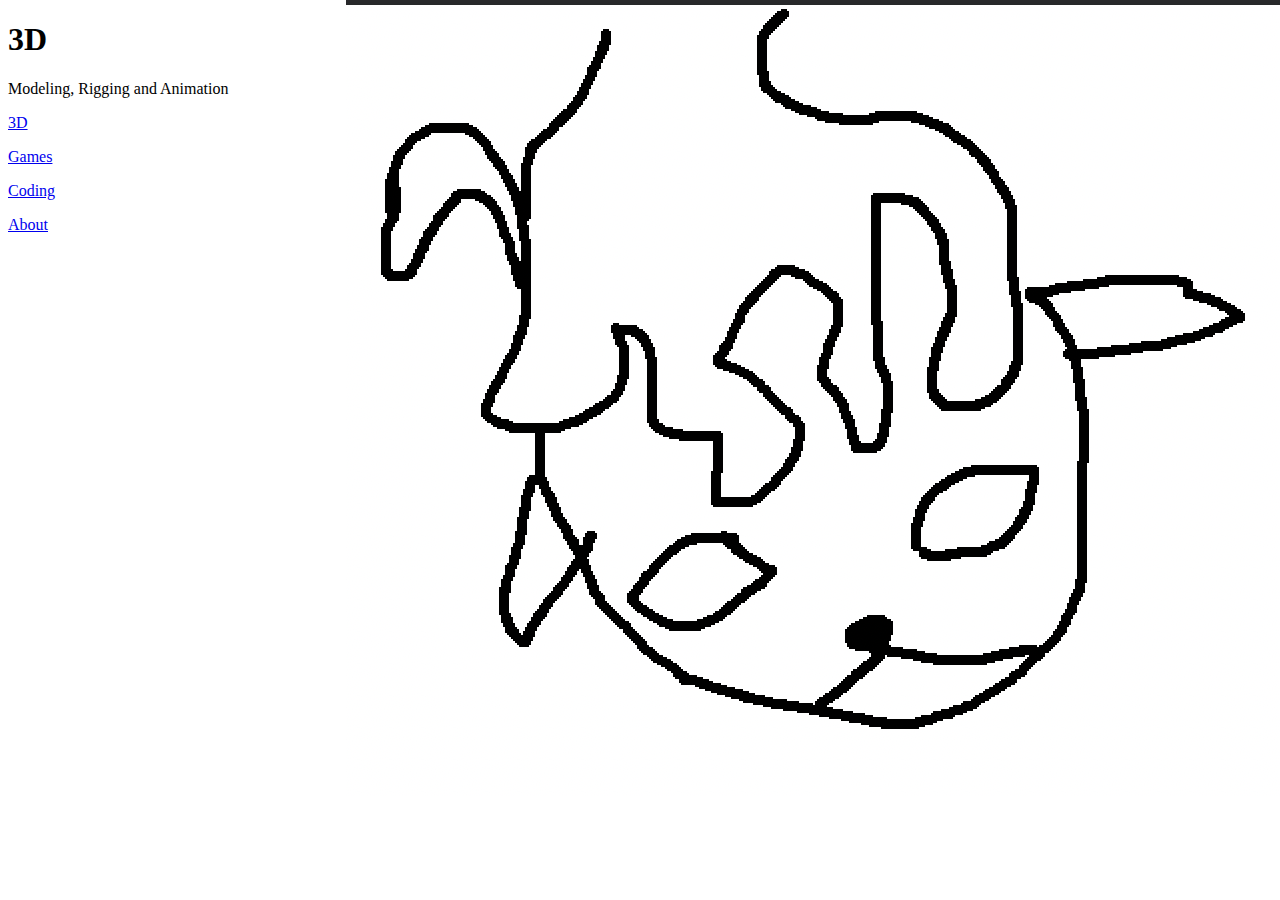
==== 3d.html @ 91218601 "3d" ====
<!DOCTYPE html>
<html lang="en">
  <head>
    <title>Hiiiiiii</title>
    <meta charset="utf-8">
    <meta http-equiv="X-UA-Compatible" content="IE=edge">
    <meta name="viewport" content="width=device-width, initial-scale=1">
    
    <link rel="stylesheet" href="/~ad2948/style.css">
    
    <!-- import the webpage's javascript file -->
    <script src="/script.js" defer></script>
  </head>  
  <body>

   <style>
	body{
		 background: url("berrydog.png") no-repeat right top;
	}
   </style>

    <h1>3D</h1>
    
    <p>
      Modeling, Rigging and Animation
    </p>
     
    
    <p>
      <a href="/3d.html"> 3D</a>
    </p>
    
    <p>
      <a href="/games.html">  Games</a>
    </p>
   
     <p>
      <a href="/coding.html">  Coding</a>
    </p>

     <p>
      <a href="/about.html">  About</a>
    </p>

  </body>
</html>
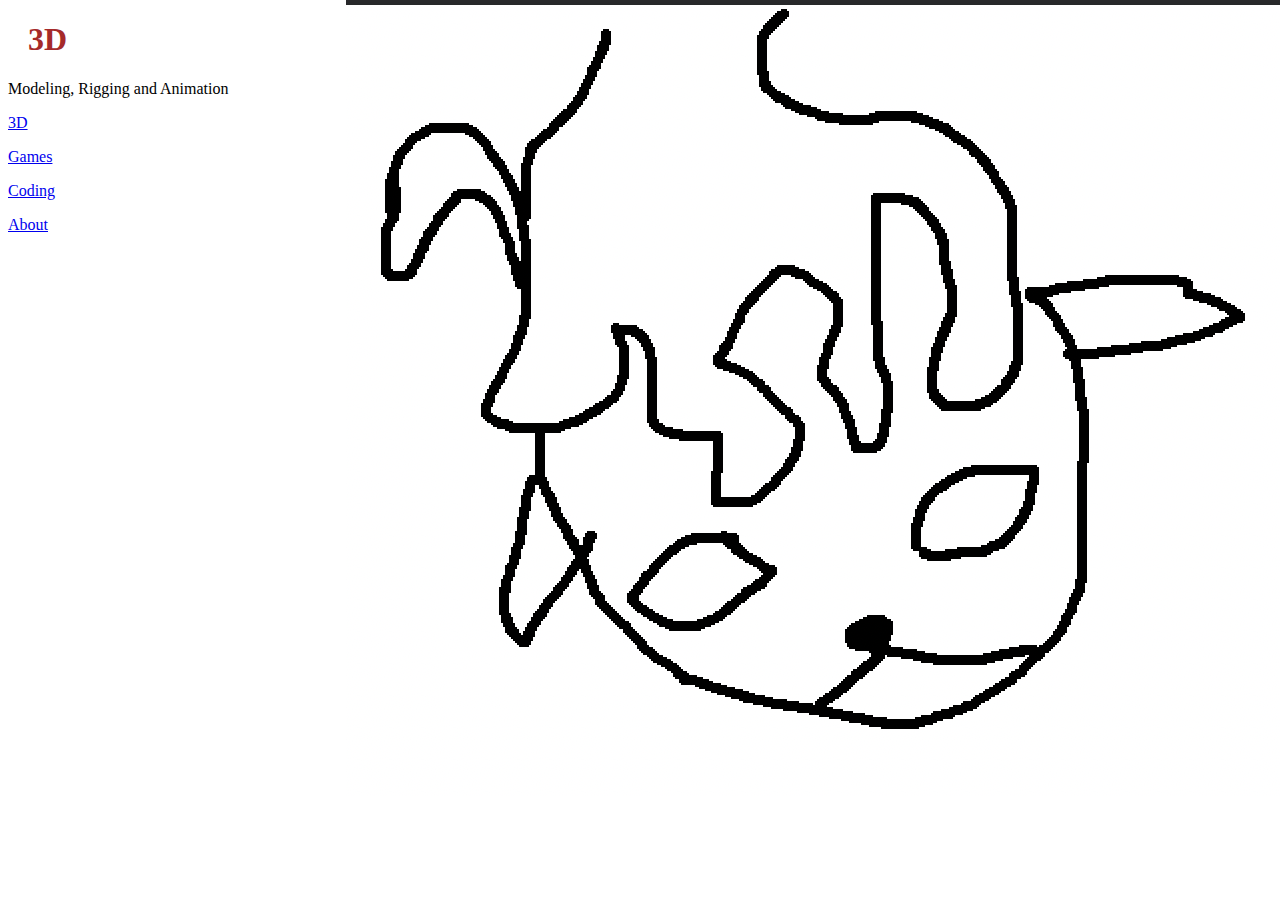
==== commit 2f389e47: "3d2" ====
--- a/3d.html
+++ b/3d.html
@@ -6,7 +6,7 @@
     <meta http-equiv="X-UA-Compatible" content="IE=edge">
     <meta name="viewport" content="width=device-width, initial-scale=1">
     
-    <link rel="stylesheet" href="/~ad2948/style.css">
+    <link rel="stylesheet" href="/style.css">
     
     <!-- import the webpage's javascript file -->
     <script src="/script.js" defer></script>
--- a/style.css
+++ b/style.css
@@ -0,0 +1,15 @@
+<style>
+p {
+	font-family: arial;
+	font-size: 24px;
+}
+
+body {
+	background-color: red;
+}
+
+h1 {
+	color: brown;
+	margin-left: 20px;
+}
+</style>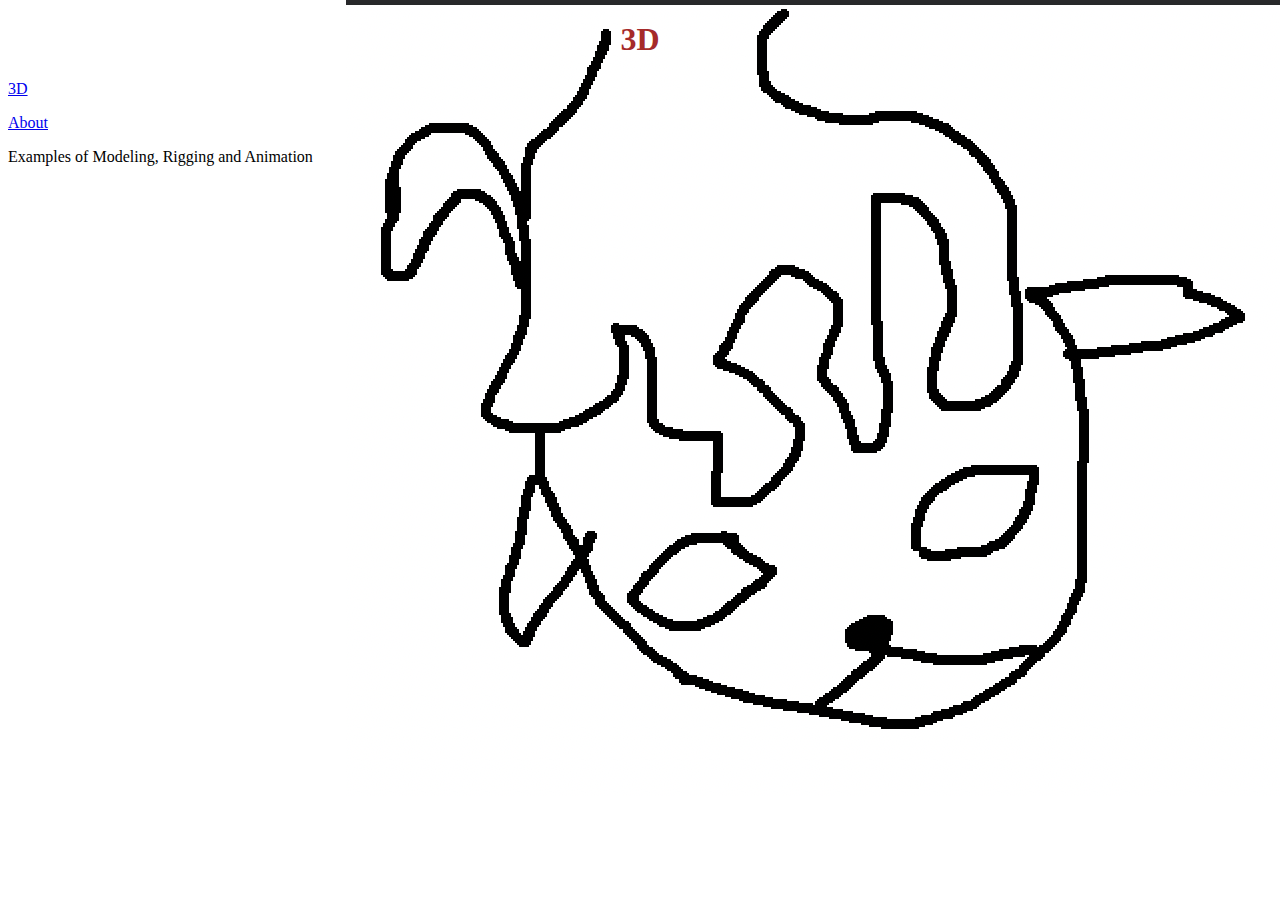
==== commit c6ee7440: "caps" ====
--- a/3d.html
+++ b/3d.html
@@ -22,25 +22,17 @@
     <h1>3D</h1>
     
     <p>
-      Modeling, Rigging and Animation
-    </p>
-     
-    
-    <p>
       <a href="/3d.html"> 3D</a>
     </p>
     
-    <p>
-      <a href="/games.html">  Games</a>
-    </p>
-   
-     <p>
-      <a href="/coding.html">  Coding</a>
-    </p>
 
      <p>
       <a href="/about.html">  About</a>
     </p>
 
+<p>
+      Examples of Modeling, Rigging and Animation
+    </p>
+
   </body>
 </html>--- a/style.css
+++ b/style.css
@@ -10,6 +10,6 @@
 
 h1 {
 	color: brown;
-	margin-left: 20px;
+	text-align: center;
 }
 </style>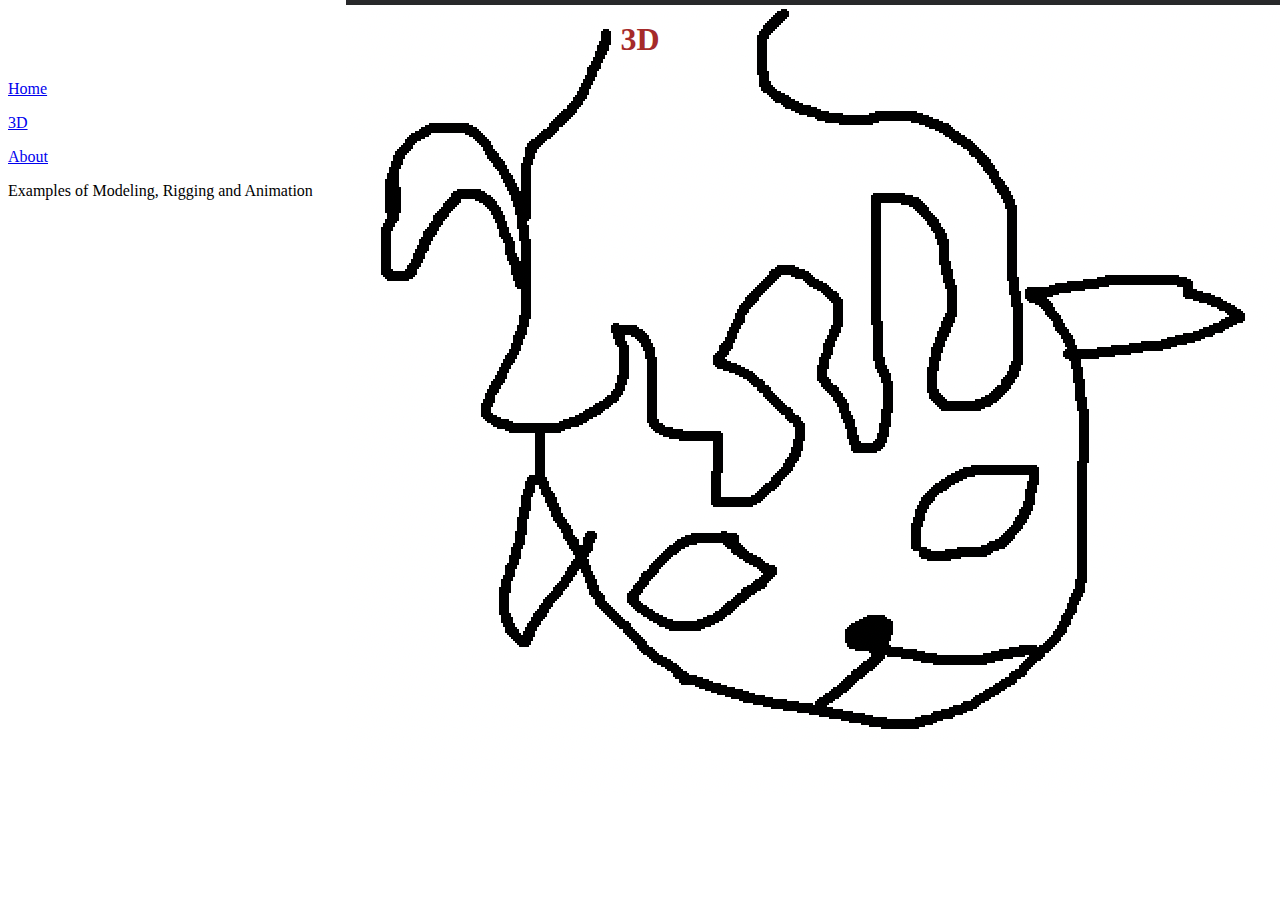
==== commit d5f2b08f: "updateionilhjbj" ====
--- a/3d.html
+++ b/3d.html
@@ -21,6 +21,10 @@
 
     <h1>3D</h1>
     
+<p>
+      <a href="/index.html"> Home</a>
+    </p> 
+    
     <p>
       <a href="/3d.html"> 3D</a>
     </p>
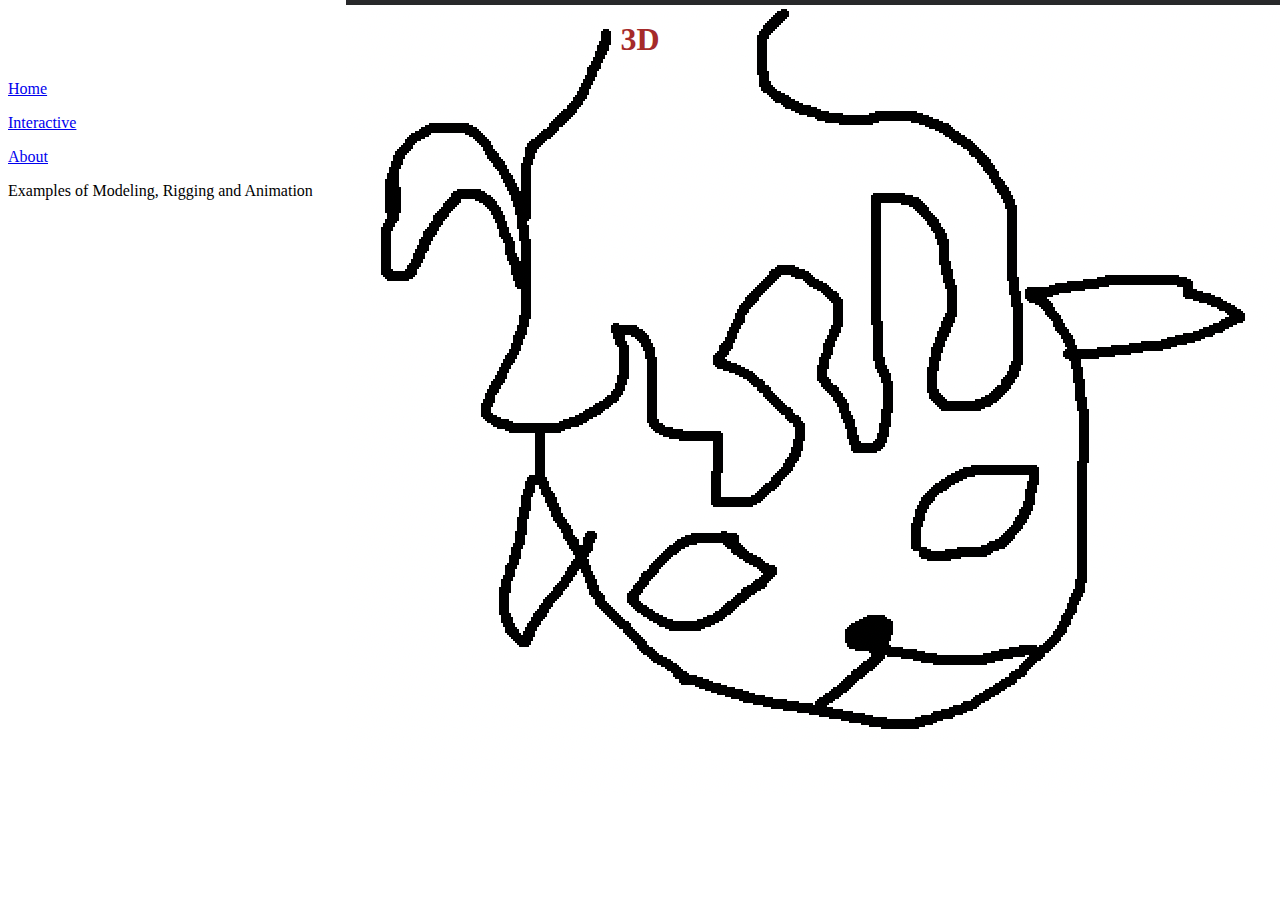
==== commit de3945ff: "asjkdsd" ====
--- a/3d.html
+++ b/3d.html
@@ -24,14 +24,13 @@
 <p>
       <a href="/index.html"> Home</a>
     </p> 
-    
-    <p>
-      <a href="/3d.html"> 3D</a>
-    </p>
-    
 
      <p>
-      <a href="/about.html">  About</a>
+      <a href="/Interactive.html">  Interactive</a>
+    </p>
+
+     <p>
+      <a href="/About.html">  About</a>
     </p>
 
 <p>
